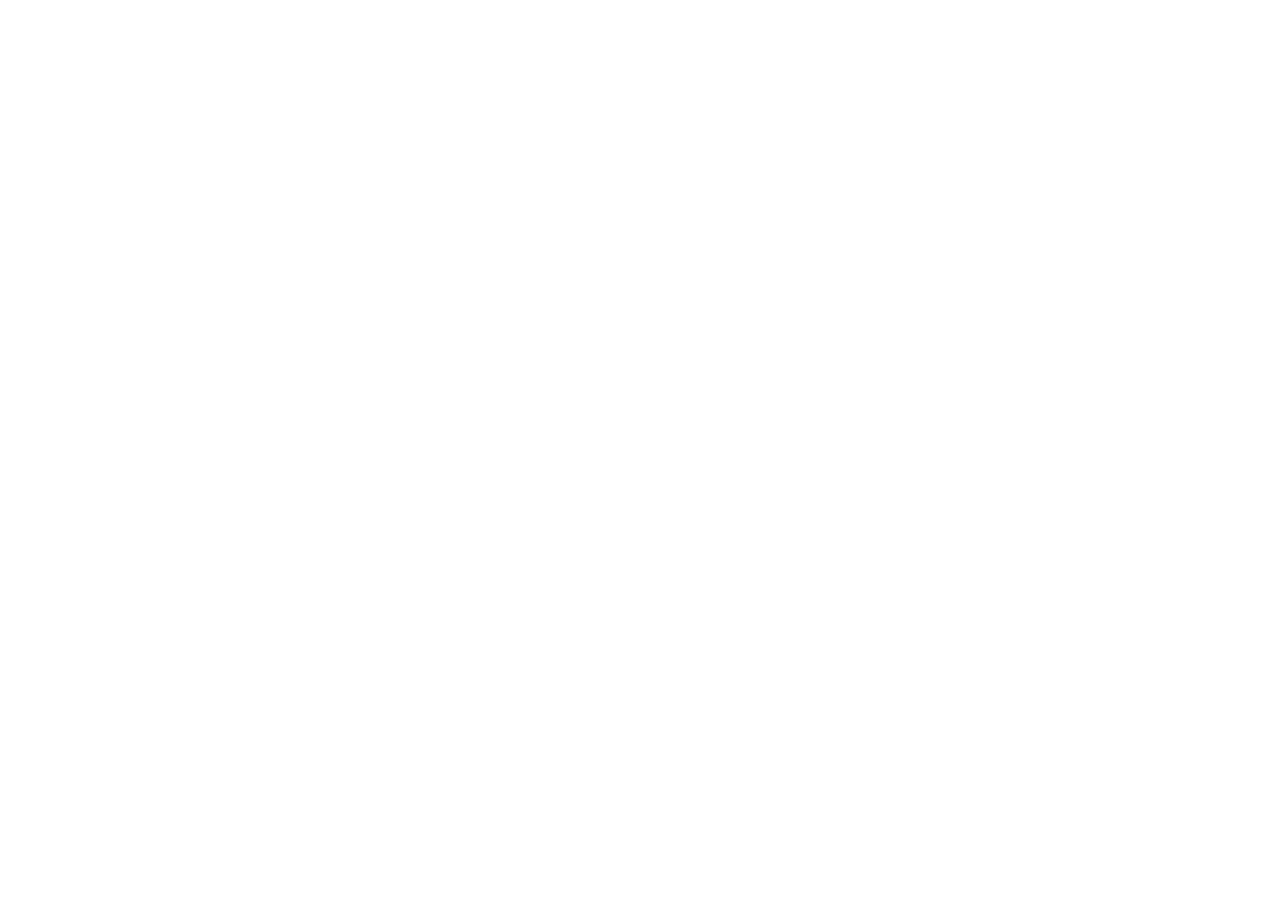
==== composeApp/src/wasmJsMain/resources/map.html @ 27ba6d7d "Map" ====
<!DOCTYPE html>
<html>
<head>
    <meta charset="UTF-8">
    <meta name="viewport" content="width=device-width, initial-scale=1.0">
    <title>KuzgunGCS</title>
    <link type="text/css" rel="stylesheet" href="styles.css">
    <script type="application/javascript" src="composeApp.js"></script>
    <link rel="stylesheet" href="https://unpkg.com/leaflet@1.9.3/dist/leaflet.css" />
</head>
<body>
<div id="map" style="height: 100vh;"></div>
<script src="https://unpkg.com/leaflet@1.9.3/dist/leaflet.js"></script>
<script>
    // Global map variable
    let map;

    function initializeMap() {
        map = L.map('map').setView([51.505, -0.09], 13);
        L.tileLayer('https://{s}.tile.openstreetmap.org/{z}/{x}/{y}.png', {
            maxZoom: 19,
        }).addTo(map);
    }

    function setMapLocation(lat, lng, zoom) {
        if (map) {
            map.setView([lat, lng], zoom);
        }
    }
</script>
</body>
</html>
---- composeApp/src/wasmJsMain/resources/styles.css ----
html, body {
    width: 100%;
    height: 100%;
    margin: 0;
    padding: 0;
    overflow: hidden;
}
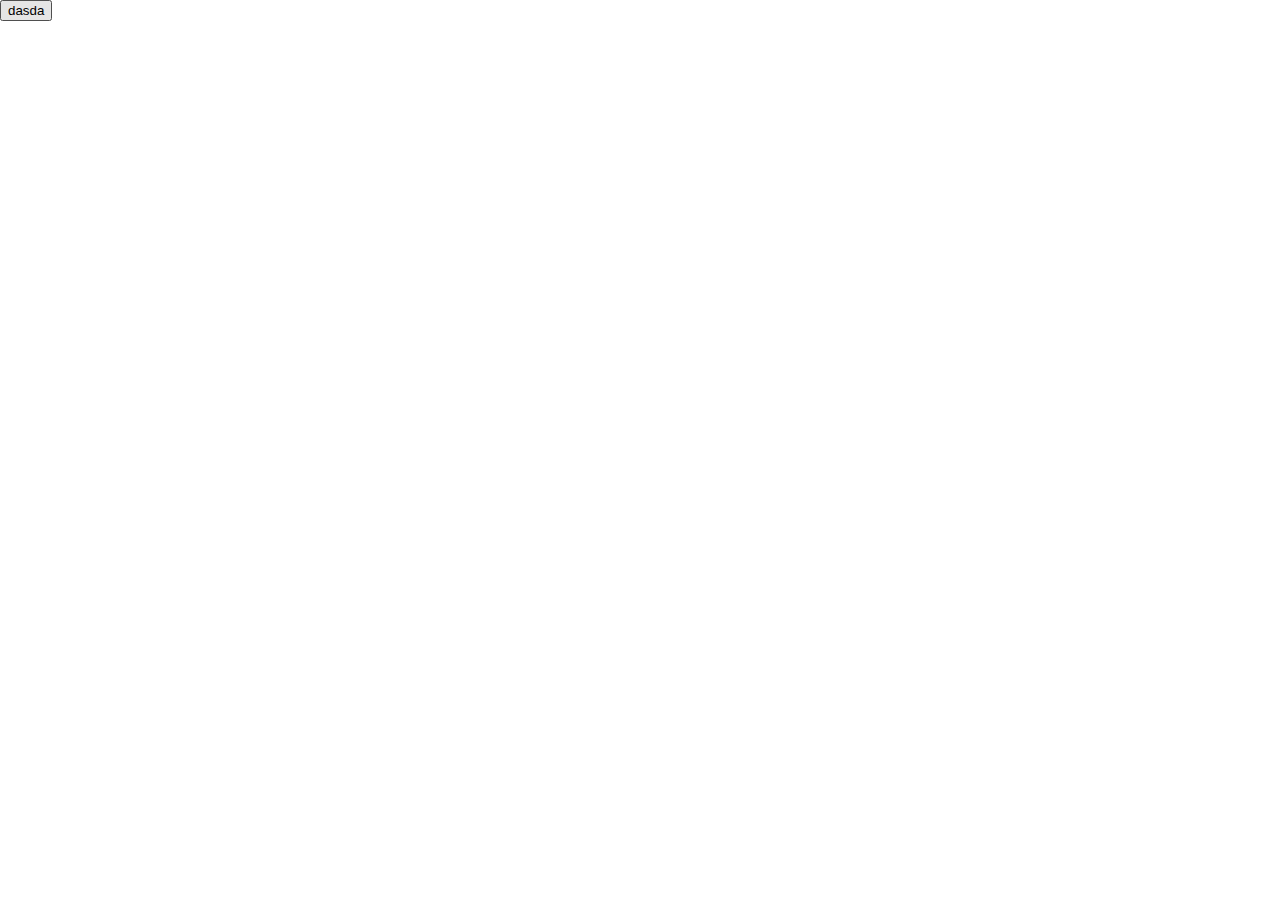
==== commit f5db269a: "Mavlink Protokoll" ====
--- a/composeApp/src/wasmJsMain/resources/map.html
+++ b/composeApp/src/wasmJsMain/resources/map.html
@@ -9,12 +9,13 @@
     <link rel="stylesheet" href="https://unpkg.com/leaflet@1.9.3/dist/leaflet.css" />
 </head>
 <body>
+<button>dasda</button>
 <div id="map" style="height: 100vh;"></div>
 <script src="https://unpkg.com/leaflet@1.9.3/dist/leaflet.js"></script>
 <script>
     // Global map variable
     let map;
-
+    console.log("ASOPDJWPOQJDPOAWJDPOA");
     function initializeMap() {
         map = L.map('map').setView([51.505, -0.09], 13);
         L.tileLayer('https://{s}.tile.openstreetmap.org/{z}/{x}/{y}.png', {
@@ -28,5 +29,9 @@
         }
     }
 </script>
+<script>
+    // server.js
+
+</script>
 </body>
 </html>
--- a/composeApp/src/wasmJsMain/resources/styles.css
+++ b/composeApp/src/wasmJsMain/resources/styles.css
@@ -4,4 +4,7 @@
     margin: 0;
     padding: 0;
     overflow: hidden;
+}
+#map{
+    height: 45%;
 }